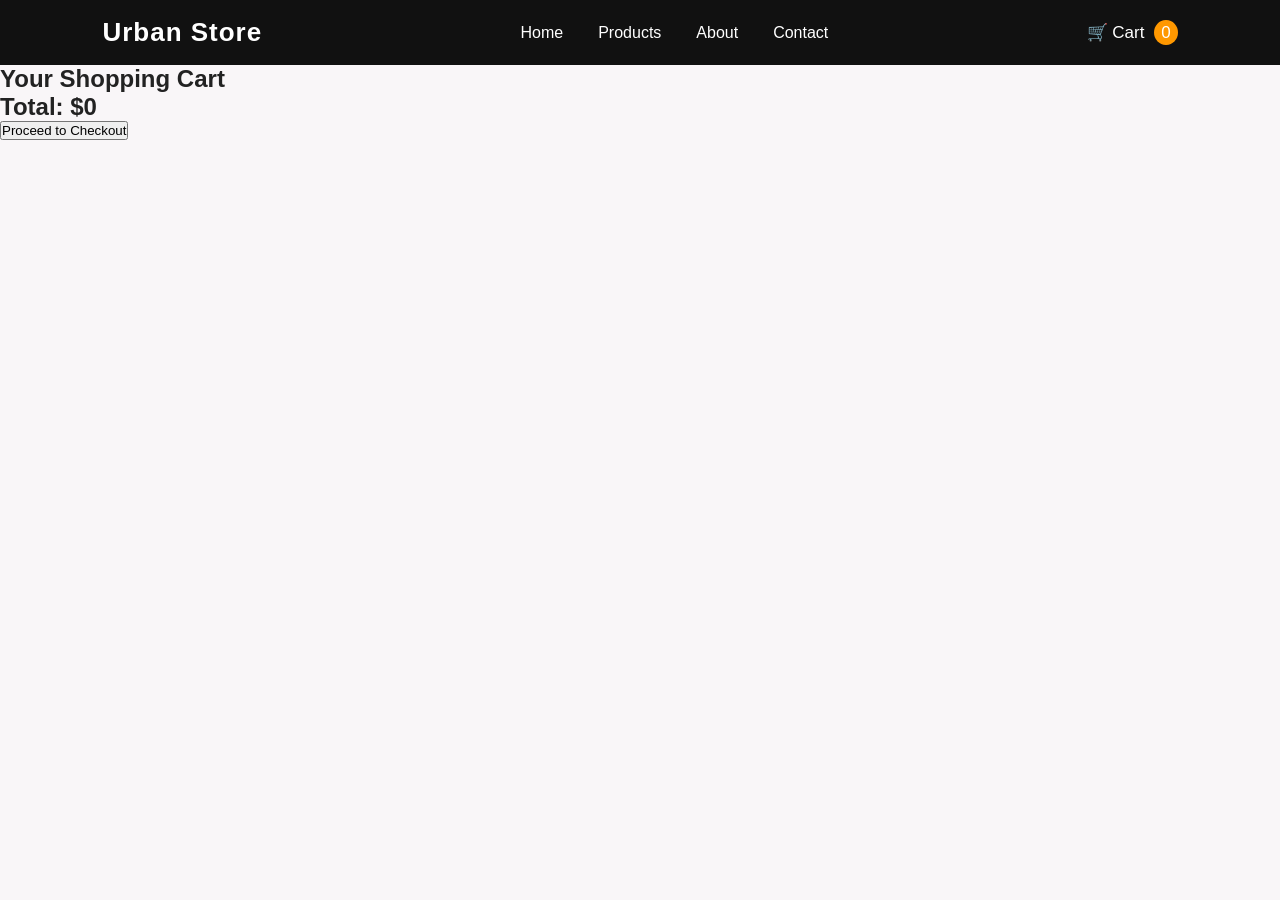
==== cart.html @ cf50429d "add cart.html" ====
<!DOCTYPE html>
<html lang="en">

<head>
    <meta charset="UTF-8">
    <meta name="viewport" content="width=device-width, initial-scale=1.0">
    <title>Shopping Cart - Urban Store</title>

    <link rel="stylesheet" href="style.css">
</head>

<body>

    <header>

        <div class="logo">
            Urban Store
        </div>

        <nav>
            <a href="index.html">Home</a>
            <a href="index.html#products">Products</a>
            <a href="index.html#about">About</a>
            <a href="index.html#contact">Contact</a>
        </nav>

        <div class="cart">
            🛒 Cart
            <span id="cart-count">0</span>
        </div>

    </header>

    <section class="cart-page">

        <h1>Your Shopping Cart</h1>

        <div id="cart-items"></div>

        <div class="cart-summary">

            <h2>
                Total: $<span id="cart-total">0</span>
            </h2>

            <button id="checkout-btn">
                Proceed to Checkout
            </button>

        </div>

    </section>

    <script src="cart.js"></script>

</body>

</html>
---- style.css ----
* {
    margin: 0;
    padding: 0;
    box-sizing: border-box;
}

html {
    scroll-behavior: smooth;
}

body {
    font-family: Arial, sans-serif;
    background-color: #f9f6f8;
    color: #222;
}

header {
    width: 100%;
    height: 65px;

    display: flex;
    justify-content: space-between;
    align-items: center;

    padding: 0 8%;

    background-color: #111;
    color: white;

    position: sticky;
    top: 0;
    z-index: 1000;
}

.logo {
    font-size: 26px;
    font-weight: bold;
    letter-spacing: 1px;
}

nav {
    display: flex;
    gap: 35px;
}

nav a {
    text-decoration: none;
    color: white;
    font-size: 16px;
    transition: 0.3s;
}

nav a:hover {
    color: #ff9800;
}

.cart {
    cursor: pointer;
    font-size: 17px;
}

#cart-count {
    background-color: #ff9800;
    color: white;

    padding: 3px 7px;
    border-radius: 50%;

    margin-left: 5px;
}

.hero {
    min-height: 600px;

    display: flex;
    justify-content: center;
    align-items: center;

    text-align: center;

    background:
        linear-gradient (
            rgba(0, 0, 0, 0.55),
            rgba(0, 0, 0, 0.55)
        ),
        url("images/hero.jpg");

    background-size: cover;
    background-position: center;

    color: rgb(114, 19, 19);

    padding: 40px 20px;
}

.hero-content {
    max-width: 750px;
}

.hero h1 {
    font-size: 50px;
    line-height: 1.6;
    margin-bottom: 30px;
}

.hero p {
    font-size: 20px;
    line-height: 1.6;
    margin-bottom: 30px;
}

.hero img {
    width: 100%;
    height: auto;
    margin-bottom: 50px;
}

#shop-now {
    border: none;

    background-color: #ff9800;
    color: white;

    padding: 15px 35px;

    font-size: 17px;
    font-weight: bold;

    border-radius: 5px;

    cursor: pointer;

    transition: 0.3s;
}

#shop-now:hover {
    background-color: #e68900;
    transform: translateY(-3px);
}

.products {
    padding: 80px 8%;
    background-color: white;
}

.products h2 {
    text-align: center;
    font-size: 36px;
    margin-bottom: 50px;
}

.product-container {
    display: grid;

    grid-template-columns: repeat(4, 1fr);

    gap: 30px;
}

.product-card {
    background-color: white;

    border-radius: 10px;

    overflow: hidden;

    text-align: center;

    padding-bottom: 25px;
    
    box-shadow: 0 5px 20px rgba(0, 0, 0, 0.1);

    transition: 0.3s;
}

.product-card:hover {
    transform: translateY(-8px);

    box-shadow: 0 10px 30px rgba(0, 0, 0, 0.15);
}

.product-card img {
    width: 100%;
    height: 280px;

    object-fit: cover;

    margin-bottom: 20px;
}

.product-card h3 {
    font-size: 19px;

    margin-bottom: 10px;

    padding: 0 10px;
}

.price {
    font-size: 20px;
    font-weight: bold;

    color: #ff9800;

    margin-bottom: 18px;
}

.add-cart {
    background-color: #111;
    color: white;

    border: none;

    padding: 12px 25px;

    border-radius: 5px;

    cursor: pointer;

    font-size: 15px;

    transition: 0.3s;
}

.add-cart:hover {
    background-color: #ff9800;
}

.about {
    padding: 80px 15%;

    text-align: center;

    background-color: #f5f5f5;
}

.about h2 {
    font-size: 36px;

    margin-bottom: 25px;
}

.about p {
    font-size: 18px;

    line-height: 1.8;

    color: #555;
}

.contact {
    padding: 80px 15%;

    text-align: center;

    background-color: white;
}

.contact h2 {
    font-size: 36px;

    margin-bottom: 25px;
}

.contact p {
    margin: 10px 0;

    font-size: 17px;

    color: #555;
}

footer {
    background-color: #111;

    color: white;

    text-align: center;

    padding: 25px;
}

@media (max-width: 1000px) {

    .product-container {
        grid-template-columns: repeat(2, 1fr);
    }

    .hero h1 {
        font-size: 45px;
    }
}

@media (max-width: 700px) {
    header {
        height: auto;

        padding: 20px;

        flex-direction: column;

        gap: 18px;
    }

    nav {
        gap: 15px;
        flex-wrap: wrap;
        justify-content: center;
    }

    .hero {
        min-height: 500px;
    }

    .hero h1 {
        font-size: 38px;
    }

    .hero p {
        font-size: 17px;
    }

    .product-container {
        grid-template-columns: 1fr;
    }

    .products {
        padding: 60px 8%;
    }

    .about,
    .contact {
        padding: 60px 8%;
    }
}
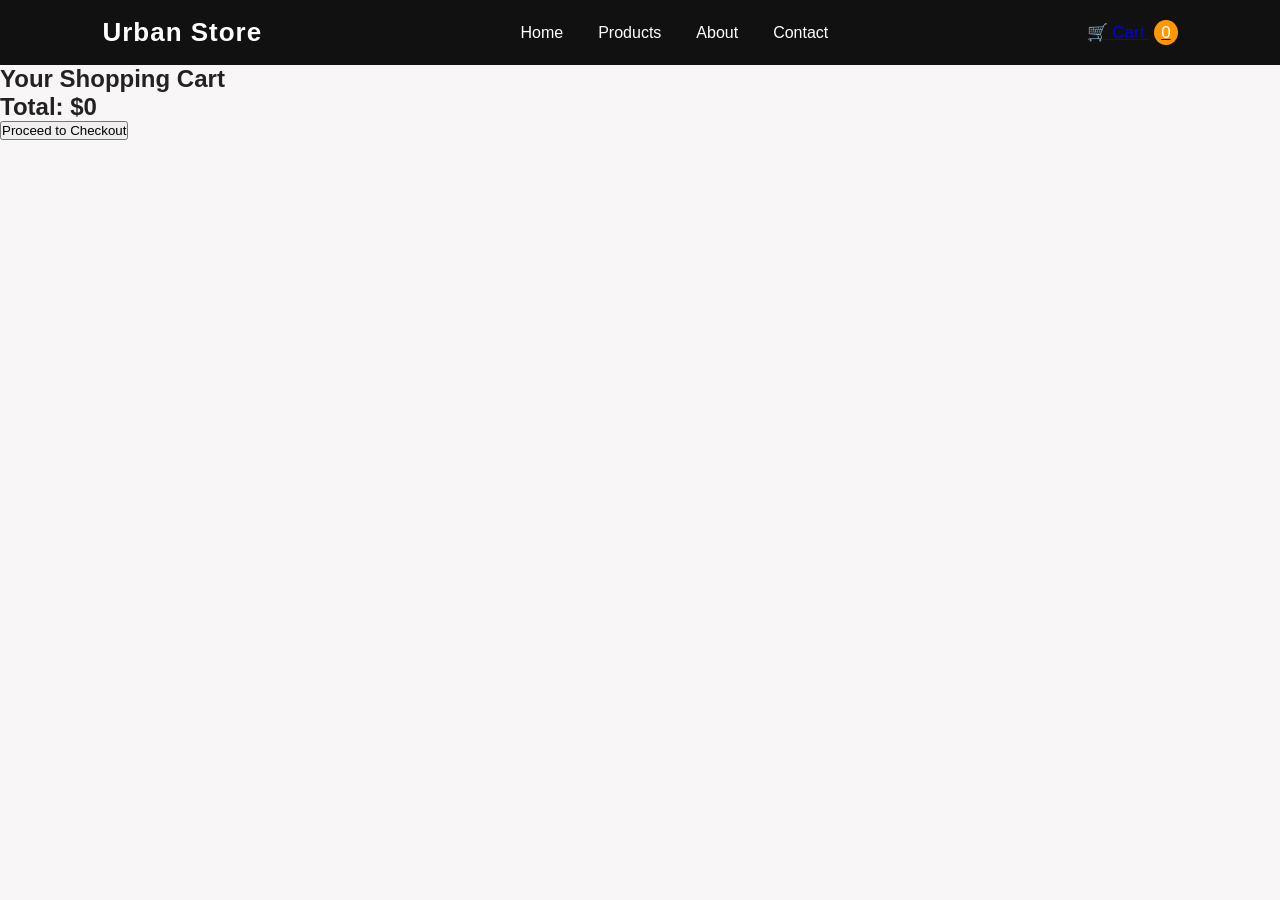
==== commit db96a065: "change cart section" ====
--- a/cart.html
+++ b/cart.html
@@ -24,10 +24,14 @@
             <a href="index.html#contact">Contact</a>
         </nav>
 
-        <div class="cart">
-            🛒 Cart
-            <span id="cart-count">0</span>
-        </div>
+        <a href="cart.html" class="cart-link">
+
+            <div class="cart">
+                🛒 Cart
+                <span id="cart-count">0</span>
+            </div>
+            
+        </a>
 
     </header>
 
